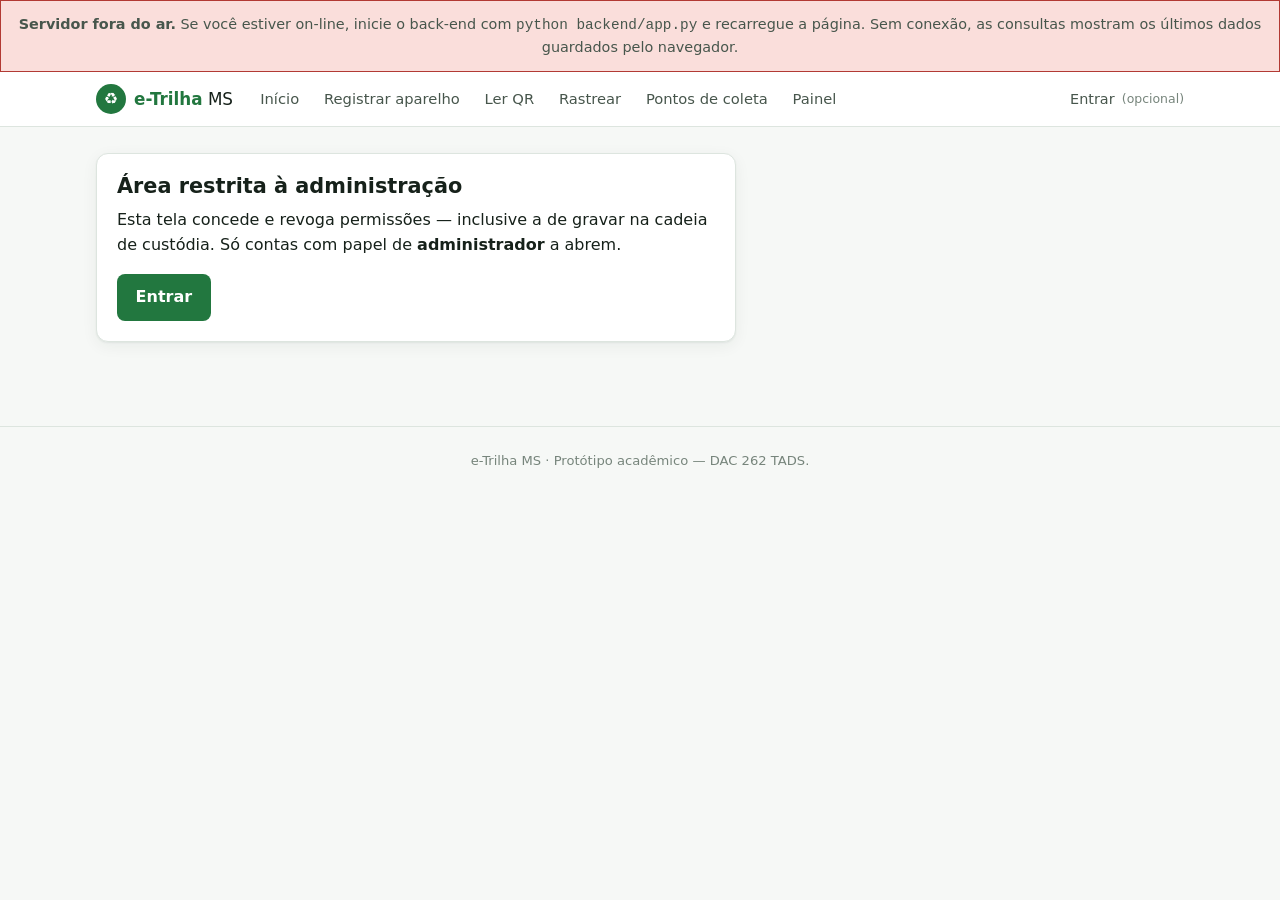
==== admin.html @ 2e474b13 "Exige operador para escrever na cadeia e adiciona administração de contas Fecha os três itens do TOD" ====
<!doctype html>
<html lang="pt-BR">
<head>
<meta charset="utf-8">
<meta name="viewport" content="width=device-width, initial-scale=1">
<title>Administração · e-Trilha MS</title>
<meta name="theme-color" content="#22773f">
<link rel="manifest" href="manifest.webmanifest">
<link rel="stylesheet" href="css/app.css">
</head>
<body>

<header class="cabecalho"><div data-cabecalho></div></header>

<main>
  <div id="conteudo"></div>
</main>

<footer class="rodape">e-Trilha MS · Protótipo acadêmico — DAC 262 TADS.</footer>

<script type="module">
import * as store from './js/store.js';
import * as auth from './js/auth.js';
import { iniciarPagina, aviso, confirmar, seloPapel, escapar, formatarData } from './js/ui.js';

await iniciarPagina();

const conteudo = document.getElementById('conteudo');

/* Nomes das ações na trilha. Declarado aqui, e não junto de quem o usa, porque
   `const` não é içado: o `await` de topo executa antes das linhas de baixo. */
const NOMES_DE_ACAO = { papel: 'Papel', ponto: 'Ponto de coleta', senha: 'Senha' };

/* ------------------------------------------------------------------ *
 * Guarda de acesso
 *
 * Como no leitor de QR, esconder a tela é conveniência. Quem fecha a porta é o
 * servidor: as rotas `/api/admin/*` respondem 403 a quem não é admin, mesmo
 * que a chamada venha de fora daqui.
 * ------------------------------------------------------------------ */

const admin = await auth.exigirPapel('admin');
let pontos = [];

if (admin) {
  pontos = await store.listarPontos();
  await desenhar();
} else {
  conteudo.innerHTML = await telaSemAcesso();
}

async function telaSemAcesso() {
  const usuario = await auth.atual();
  return `
    <section class="cartao" style="max-width:640px">
      <h2>Área restrita à administração</h2>
      <p>
        Esta tela concede e revoga permissões — inclusive a de gravar na cadeia
        de custódia. Só contas com papel de <strong>administrador</strong> a abrem.
      </p>
      ${usuario
        ? `<p class="sutil">Você entrou como ${escapar(usuario.nome)} ${seloPapel(usuario.papel)}.</p>`
        : `<div class="botoes">
             <a class="botao" href="conta.html?destino=admin.html">Entrar</a>
           </div>`}
    </section>`;
}

/* ------------------------------------------------------------------ *
 * Tela
 * ------------------------------------------------------------------ */

async function desenhar() {
  const [usuarios, alteracoes] = await Promise.all([
    store.listarUsuarios(),
    store.listarAlteracoes(),
  ]);

  const contagem = (papel) => usuarios.filter((u) => u.papel === papel).length;

  conteudo.innerHTML = `
    <h1>Administração de contas</h1>
    <p class="sutil" style="margin-top:-.5rem">
      Papéis, vínculo com ponto de coleta e redefinição de senha.
      Nome e e-mail pertencem à pessoa: quem os altera é o dono da conta.
    </p>

    <section class="grade grade-3" style="margin-bottom:1.25rem">
      <div class="numero">
        <div class="valor">${usuarios.length}</div>
        <div class="rotulo">contas cadastradas</div>
      </div>
      <div class="numero">
        <div class="valor">${contagem('operador')}</div>
        <div class="rotulo">operadores</div>
        <div class="nota">podem gravar etapas na cadeia de custódia</div>
      </div>
      <div class="numero">
        <div class="valor">${contagem('admin')}</div>
        <div class="rotulo">administradores</div>
        <div class="nota">o sistema nunca fica sem nenhum</div>
      </div>
    </section>

    <section class="cartao">
      <h2>Contas</h2>
      <div class="rolagem">
        <table class="tabela-contas">
          <thead>
            <tr>
              <th>Conta</th>
              <th>Papel</th>
              <th>Ponto de coleta</th>
              <th class="num">Aparelhos</th>
              <th>Ações</th>
            </tr>
          </thead>
          <tbody>${usuarios.map(linhaUsuario).join('')}</tbody>
        </table>
      </div>
      <p class="dica" style="margin-top:.8rem">
        O ponto de coleta vale para operadores: o servidor carimba esse local no
        evento, em vez de aceitar o que a tela enviar. Assim ninguém registra
        passagem por onde não trabalha.
      </p>
    </section>

    <section class="cartao">
      <h2>Trilha de administração</h2>
      <p class="sutil">
        Conceder o papel de operador é dar poder de escrever no histórico dos
        aparelhos. Por isso a concessão também deixa rastro — e este registro é
        somente de acréscimo, como o dos eventos: o banco recusa alterá-lo ou
        apagá-lo.
      </p>
      ${alteracoes.length ? `
        <div class="rolagem">
          <table>
            <thead><tr><th>Quando</th><th>Conta</th><th>Mudança</th><th>Por</th></tr></thead>
            <tbody>${alteracoes.map(linhaAlteracao).join('')}</tbody>
          </table>
        </div>` : '<p class="vazio">Nenhuma alteração registrada ainda.</p>'}
    </section>`;

  ligarEventos(usuarios);
}

function linhaUsuario(usuario) {
  const aceitaPonto = usuario.papel === 'operador';
  return `
    <tr data-id="${escapar(usuario.id)}">
      <td>
        <strong>${escapar(usuario.nome)}</strong>${usuario.souEu ? ' <span class="etiqueta">você</span>' : ''}
        <br><span class="sutil">${escapar(usuario.email)}</span>
        <br><span class="sutil">desde ${formatarData(usuario.criadoEm)}</span>
      </td>
      <td>
        <select data-campo="papel"${usuario.souEu ? ' disabled' : ''}>
          ${Object.entries(auth.PAPEIS).map(([id, def]) =>
            `<option value="${id}"${id === usuario.papel ? ' selected' : ''}>${escapar(def.rotulo)}</option>`
          ).join('')}
        </select>
        ${usuario.souEu ? '<p class="dica">Você não altera o próprio papel.</p>' : ''}
      </td>
      <td>
        <select data-campo="ponto"${aceitaPonto ? '' : ' disabled'}>
          <option value="">Sem ponto fixo</option>
          ${pontos.map((p) =>
            `<option value="${escapar(p.id)}"${p.id === usuario.pontoId ? ' selected' : ''}>${escapar(p.nome)} — ${escapar(p.municipio)}</option>`
          ).join('')}
        </select>
      </td>
      <td class="num">${usuario.itens}</td>
      <td>
        <div class="acoes">
          <button class="botao botao-secundario" data-acao="salvar" type="button">Aplicar</button>
        </div>
        <details style="margin-top:.5rem">
          <summary class="sutil">Redefinir senha</summary>
          <div class="busca-codigo" style="margin-top:.5rem">
            <label class="oculto" for="senha-${escapar(usuario.id)}">Nova senha</label>
            <input id="senha-${escapar(usuario.id)}" data-campo="senha" type="password"
                   autocomplete="new-password" minlength="6" placeholder="Nova senha">
            <button class="botao botao-secundario" data-acao="senha" type="button">Definir</button>
          </div>
          <p class="dica">
            A senha antiga não é lida em lugar nenhum — nem por você. O servidor
            guarda apenas o hash PBKDF2 da nova, e a trilha registra que houve
            redefinição, nunca o valor.
          </p>
        </details>
      </td>
    </tr>`;
}

function linhaAlteracao(a) {
  const nomeDoPonto = (id) => pontos.find((p) => p.id === id)?.nome ?? id;
  let mudanca;

  if (a.acao === 'papel') {
    mudanca = `${escapar(auth.PAPEIS[a.de]?.rotulo ?? a.de)} → <strong>${escapar(auth.PAPEIS[a.para]?.rotulo ?? a.para)}</strong>`;
  } else if (a.acao === 'ponto') {
    mudanca = `${a.de ? escapar(nomeDoPonto(a.de)) : 'sem ponto'} → <strong>${a.para ? escapar(nomeDoPonto(a.para)) : 'sem ponto'}</strong>`;
  } else {
    mudanca = 'senha redefinida';
  }

  return `
    <tr>
      <td class="sutil">${formatarData(a.em)}</td>
      <td>${escapar(a.alvoNome)}</td>
      <td>${escapar(NOMES_DE_ACAO[a.acao] ?? a.acao)}: ${mudanca}</td>
      <td class="sutil">${escapar(a.autorNome)}</td>
    </tr>`;
}

/* ------------------------------------------------------------------ *
 * Ações
 * ------------------------------------------------------------------ */

function ligarEventos(usuarios) {
  const porId = new Map(usuarios.map((u) => [u.id, u]));

  // O papel escolhido muda o que faz sentido preencher: só operador tem ponto.
  conteudo.querySelectorAll('select[data-campo="papel"]').forEach((sel) => {
    sel.addEventListener('change', () => {
      const selPonto = sel.closest('tr').querySelector('select[data-campo="ponto"]');
      selPonto.disabled = sel.value !== 'operador';
      if (selPonto.disabled) selPonto.value = '';
    });
  });

  conteudo.querySelectorAll('button[data-acao="salvar"]').forEach((botao) => {
    botao.addEventListener('click', () => salvar(botao, porId));
  });

  conteudo.querySelectorAll('button[data-acao="senha"]').forEach((botao) => {
    botao.addEventListener('click', () => redefinirSenha(botao, porId));
  });
}

async function salvar(botao, porId) {
  const linha = botao.closest('tr');
  const usuario = porId.get(linha.dataset.id);
  const papel = linha.querySelector('select[data-campo="papel"]').value;
  const selPonto = linha.querySelector('select[data-campo="ponto"]');
  const pontoId = selPonto.disabled ? '' : selPonto.value;

  const mudancas = {};
  if (papel !== usuario.papel) mudancas.papel = papel;
  if ((pontoId || null) !== (usuario.pontoId || null)) mudancas.pontoId = pontoId;

  if (!Object.keys(mudancas).length) {
    aviso('Nada mudou nesta conta.');
    return;
  }

  // Promover é conceder poder de escrita no histórico; rebaixar é retirá-lo de
  // alguém que talvez esteja no meio de um turno. Os dois merecem uma parada.
  if (mudancas.papel && !(await confirmarPapel(usuario, papel, pontoId))) return;

  await aplicar(botao, usuario.id, mudancas, 'Conta atualizada.');
}

function confirmarPapel(usuario, papel, pontoId) {
  const ponto = pontos.find((p) => p.id === pontoId);
  const ganhaEscrita = papel !== 'visitante' && usuario.papel === 'visitante';
  const perdeEscrita = papel === 'visitante' && usuario.papel !== 'visitante';

  return confirmar({
    titulo: `Alterar o papel de ${usuario.nome}?`,
    corpo: `
      <div class="confirmacao-mudanca">
        ${seloPapel(usuario.papel)}
        <span aria-hidden="true">→</span>
        ${seloPapel(papel)}
      </div>
      <dl class="trilha-dados">
        <div><dt>Conta</dt><dd>${escapar(usuario.email)}</dd></div>
        ${papel === 'operador'
          ? `<div><dt>Ponto vinculado</dt><dd>${ponto ? escapar(ponto.nome) : 'Sem ponto fixo'}</dd></div>`
          : ''}
      </dl>
      <p class="dica">
        ${ganhaEscrita
          ? 'A conta passa a poder registrar a passagem de aparelhos pelas etapas, e cada evento será assinado com este nome.'
          : perdeEscrita
            ? 'A conta perde o acesso ao leitor de QR imediatamente, mesmo com a sessão dela aberta. Os eventos que ela já registrou permanecem — o histórico é somente de acréscimo.'
            : 'O poder de escrita na cadeia de custódia é mantido.'}
      </p>`,
    alerta: `Esta alteração fica registrada na trilha de administração, com seu nome
             e a data. O registro não pode ser apagado depois.`,
    confirmar: 'Confirmar alteração',
  });
}

async function redefinirSenha(botao, porId) {
  const linha = botao.closest('tr');
  const usuario = porId.get(linha.dataset.id);
  const campo = linha.querySelector('input[data-campo="senha"]');
  const senha = campo.value;

  if (senha.length < 6) {
    aviso('A senha precisa ter ao menos 6 caracteres.', 'erro');
    campo.focus();
    return;
  }

  const ok = await confirmar({
    titulo: `Redefinir a senha de ${usuario.nome}?`,
    corpo: `
      <p>A senha atual deixa de valer na hora. Combine com a pessoa como
         entregar a nova — e peça que ela troque depois.</p>
      <dl class="trilha-dados">
        <div><dt>Conta</dt><dd>${escapar(usuario.email)}</dd></div>
      </dl>`,
    alerta: 'A trilha de administração registra que você redefiniu esta senha.',
    confirmar: 'Redefinir senha',
  });
  if (!ok) return;

  await aplicar(botao, usuario.id, { senha }, 'Senha redefinida.');
}

/** Chamada única ao servidor, com o botão travado enquanto ela acontece. */
async function aplicar(botao, id, mudancas, mensagem) {
  const texto = botao.textContent;
  botao.disabled = true;
  botao.textContent = 'Salvando…';
  try {
    await store.atualizarUsuario(id, mudancas);
    aviso(mensagem);
    await desenhar();
  } catch (erro) {
    // Regras como "o sistema não fica sem administrador" são do servidor: a
    // tela apenas mostra o motivo que ele deu.
    aviso(erro.message, 'erro');
    botao.disabled = false;
    botao.textContent = texto;
  }
}
</script>

</body>
</html>
---- css/app.css ----
/* ==================================================================
   e-Trilha MS — folha de estilo única
   ================================================================== */

:root {
  --verde-900: #10381f;
  --verde-700: #1b5e33;
  --verde-600: #22773f;
  --verde-500: #2f9553;
  --verde-100: #dcefe1;
  --verde-050: #f0f8f2;

  --terra-600: #a0631d;
  --terra-100: #f7e9d5;
  --azul-600: #2565a8;
  --azul-100: #dceaf7;
  --roxo-600: #6b46a8;
  --vermelho-600: #b23a34;
  --vermelho-100: #fadedb;

  --tinta: #16211a;
  --tinta-media: #47564c;
  --tinta-fraca: #77857c;
  --fundo: #f6f8f6;
  --superficie: #ffffff;
  --borda: #dde5df;

  --raio: 12px;
  --raio-sm: 8px;
  --sombra: 0 1px 2px rgba(16, 56, 31, 0.06), 0 4px 16px rgba(16, 56, 31, 0.06);
  --largura: 1120px;
  --fonte: "Segoe UI", system-ui, -apple-system, "Helvetica Neue", Arial, sans-serif;
  --mono: "Cascadia Mono", "SF Mono", Consolas, "Liberation Mono", monospace;
}

@media (prefers-color-scheme: dark) {
  :root {
    --verde-100: #1d3d29;
    --verde-050: #16281c;
    --terra-100: #3a2c17;
    --azul-100: #17293c;
    --vermelho-100: #3c1f1d;
    --tinta: #e6ede8;
    --tinta-media: #a9b8ae;
    --tinta-fraca: #7d8c83;
    --fundo: #0f1712;
    --superficie: #17211a;
    --borda: #2a3830;
    --verde-500: #46b06b;
    --verde-600: #3a9a5b;
    --sombra: 0 1px 2px rgba(0, 0, 0, 0.4), 0 4px 16px rgba(0, 0, 0, 0.3);
  }
}

* { box-sizing: border-box; }

body {
  margin: 0;
  font-family: var(--fonte);
  color: var(--tinta);
  background: var(--fundo);
  line-height: 1.55;
  -webkit-text-size-adjust: 100%;
}

h1, h2, h3 { line-height: 1.25; margin: 0 0 0.4em; }
h1 { font-size: clamp(1.6rem, 1.2rem + 1.6vw, 2.2rem); }
h2 { font-size: 1.3rem; }
h3 { font-size: 1.05rem; }
p { margin: 0 0 1rem; }
a { color: var(--verde-600); }
code, .mono { font-family: var(--mono); }
.sutil { color: var(--tinta-fraca); font-size: 0.87rem; }
.centro { text-align: center; }

/* ---------- Cabeçalho ---------- */

.cabecalho {
  background: var(--superficie);
  border-bottom: 1px solid var(--borda);
  position: sticky;
  top: 0;
  z-index: 20;
}
.cabecalho > div {
  max-width: var(--largura);
  margin: 0 auto;
  padding: 0.6rem 1rem;
  display: flex;
  align-items: center;
  gap: 1rem;
  flex-wrap: wrap;
}
.marca {
  display: flex; align-items: center; gap: 0.5rem;
  font-size: 1.05rem; color: var(--tinta); text-decoration: none; white-space: nowrap;
}
.marca strong { color: var(--verde-600); }
.marca-simbolo {
  display: grid; place-items: center;
  width: 30px; height: 30px; border-radius: 50%;
  background: var(--verde-600); color: #fff; font-size: 1rem;
}
.cabecalho nav {
  display: flex; gap: 0.15rem; flex-wrap: wrap; flex: 1;
}
.cabecalho nav a {
  padding: 0.4rem 0.7rem;
  border-radius: var(--raio-sm);
  color: var(--tinta-media);
  text-decoration: none;
  font-size: 0.92rem;
}
.cabecalho nav a:hover { background: var(--verde-050); color: var(--verde-600); }
.cabecalho nav a[aria-current="page"] { background: var(--verde-100); color: var(--verde-700); font-weight: 600; }
@media (prefers-color-scheme: dark) {
  .cabecalho nav a[aria-current="page"] { color: var(--verde-500); }
}
.conta-link {
  display: flex; align-items: center; gap: 0.45rem;
  color: var(--tinta-media); text-decoration: none; font-size: 0.9rem; white-space: nowrap;
}
.conta-link .opcional { color: var(--tinta-fraca); font-size: 0.78rem; }
.avatar {
  display: grid; place-items: center;
  width: 26px; height: 26px; border-radius: 50%;
  background: var(--verde-100); color: var(--verde-700); font-weight: 700; font-size: 0.8rem;
}

/* ---------- Layout ---------- */

main {
  max-width: var(--largura);
  margin: 0 auto;
  padding: 1.6rem 1rem 4rem;
}
main.estreito { max-width: 760px; }

.cartao {
  background: var(--superficie);
  border: 1px solid var(--borda);
  border-radius: var(--raio);
  box-shadow: var(--sombra);
  padding: 1.25rem;
  margin-bottom: 1.25rem;
}
.cartao > :last-child { margin-bottom: 0; }

.secao-titulo {
  display: flex; align-items: baseline; justify-content: space-between;
  gap: 1rem; flex-wrap: wrap; margin-bottom: 0.8rem;
}
.secao-titulo h2 { margin: 0; }

.grade { display: grid; gap: 1rem; }
.grade-2 { grid-template-columns: repeat(auto-fit, minmax(280px, 1fr)); }
.grade-3 { grid-template-columns: repeat(auto-fit, minmax(230px, 1fr)); }
.grade-4 { grid-template-columns: repeat(auto-fit, minmax(180px, 1fr)); }

/* ---------- Formulários e botões ---------- */

label { display: block; font-weight: 600; font-size: 0.9rem; margin-bottom: 0.3rem; }
.campo { margin-bottom: 1rem; }
.campo .dica { font-size: 0.82rem; color: var(--tinta-fraca); margin: 0.25rem 0 0; }

input, select, textarea {
  width: 100%;
  padding: 0.6rem 0.7rem;
  font: inherit;
  color: var(--tinta);
  background: var(--superficie);
  border: 1px solid var(--borda);
  border-radius: var(--raio-sm);
}
input:focus-visible, select:focus-visible, textarea:focus-visible, button:focus-visible, a:focus-visible {
  outline: 3px solid var(--verde-500);
  outline-offset: 2px;
}
textarea { min-height: 80px; resize: vertical; }

.botao {
  display: inline-flex; align-items: center; justify-content: center; gap: 0.45rem;
  padding: 0.62rem 1.1rem;
  font: inherit; font-weight: 600;
  border: 1px solid transparent;
  border-radius: var(--raio-sm);
  background: var(--verde-600);
  color: #fff;
  cursor: pointer;
  text-decoration: none;
}
.botao:hover { background: var(--verde-700); }
.botao:disabled { opacity: 0.5; cursor: not-allowed; }
.botao-secundario { background: transparent; color: var(--verde-600); border-color: var(--borda); }
.botao-secundario:hover { background: var(--verde-050); }
.botao-perigo { background: var(--vermelho-600); }
.botao-grande { padding: 0.85rem 1.5rem; font-size: 1.05rem; }
.botoes { display: flex; gap: 0.6rem; flex-wrap: wrap; }

/* ---------- Busca por código ---------- */

.busca-codigo { display: flex; gap: 0.6rem; flex-wrap: wrap; }
.busca-codigo input {
  flex: 1 1 240px;
  font-family: var(--mono);
  font-size: 1.15rem;
  letter-spacing: 0.06em;
  text-transform: uppercase;
}

/* ---------- Números do painel ---------- */

.numero {
  background: var(--superficie);
  border: 1px solid var(--borda);
  border-left: 4px solid var(--verde-500);
  border-radius: var(--raio);
  padding: 1rem;
}
.numero .valor { font-size: 1.75rem; font-weight: 700; line-height: 1.1; color: var(--verde-700); }
@media (prefers-color-scheme: dark) { .numero .valor { color: var(--verde-500); } }
.numero .rotulo { font-size: 0.85rem; color: var(--tinta-media); }
.numero .nota { font-size: 0.78rem; color: var(--tinta-fraca); margin-top: 0.3rem; }
.numero-alerta { border-left-color: var(--vermelho-600); }
.numero-alerta .valor { color: var(--vermelho-600); }

/* ---------- Tabelas ---------- */

.rolagem { overflow-x: auto; }
table { width: 100%; border-collapse: collapse; font-size: 0.92rem; }
th, td { text-align: left; padding: 0.55rem 0.6rem; border-bottom: 1px solid var(--borda); }
th { font-size: 0.8rem; text-transform: uppercase; letter-spacing: 0.04em; color: var(--tinta-fraca); }
td.num, th.num { text-align: right; font-variant-numeric: tabular-nums; }

.barra { background: var(--verde-100); border-radius: 999px; height: 8px; overflow: hidden; min-width: 60px; }
.barra > span { display: block; height: 100%; background: var(--verde-500); }
.barra-alerta > span { background: var(--vermelho-600); }

/* ---------- Selos e etiquetas ---------- */

.selo {
  display: inline-block;
  padding: 0.13rem 0.55rem;
  border-radius: 999px;
  font-size: 0.76rem;
  font-weight: 600;
  background: var(--verde-100);
  color: var(--verde-700);
  white-space: nowrap;
}
@media (prefers-color-scheme: dark) { .selo { color: var(--verde-500); } }
.selo-registrado { background: var(--terra-100); color: var(--terra-600); }
.selo-em_transporte, .selo-coletado { background: var(--azul-100); color: var(--azul-600); }
.selo-processado { background: var(--verde-100); color: var(--verde-700); }
.etiqueta {
  font-size: 0.72rem; font-weight: 600; text-transform: uppercase; letter-spacing: 0.05em;
  padding: 0.1rem 0.45rem; border-radius: 4px; background: var(--verde-500); color: #fff; vertical-align: middle;
}

.chips { display: flex; gap: 0.4rem; flex-wrap: wrap; }
.chip {
  padding: 0.25rem 0.6rem; border: 1px solid var(--borda); border-radius: 999px;
  background: var(--superficie); font-size: 0.82rem; cursor: pointer; color: var(--tinta-media);
}
.chip[aria-pressed="true"] { background: var(--verde-600); border-color: var(--verde-600); color: #fff; }

/* ---------- Linha do tempo ---------- */

.trilha { list-style: none; margin: 0; padding: 0; }
.trilha-item { display: grid; grid-template-columns: 34px 1fr; gap: 0.9rem; padding-bottom: 1.1rem; position: relative; }
.trilha-item:not(:last-child)::before {
  content: ""; position: absolute; left: 16px; top: 34px; bottom: 0;
  width: 2px; background: var(--borda);
}
.trilha-concluida:not(:last-child)::before { background: var(--verde-500); }
.trilha-marca {
  width: 34px; height: 34px; border-radius: 50%;
  display: grid; place-items: center; font-weight: 700; font-size: 0.9rem;
  background: var(--fundo); border: 2px solid var(--borda); color: var(--tinta-fraca);
}
.trilha-concluida .trilha-marca { background: var(--verde-500); border-color: var(--verde-500); color: #fff; }
.trilha-atual .trilha-marca {
  background: var(--superficie); border-color: var(--verde-500); color: var(--verde-600);
  box-shadow: 0 0 0 4px var(--verde-100);
}
.trilha-corpo h3 { margin: 0.25rem 0 0.2rem; display: flex; align-items: center; gap: 0.5rem; flex-wrap: wrap; }
.trilha-futura .trilha-corpo h3, .trilha-futura .trilha-descricao { color: var(--tinta-fraca); }
.trilha-descricao { font-size: 0.9rem; color: var(--tinta-media); margin: 0 0 0.5rem; }
.trilha-pendente { font-size: 0.85rem; color: var(--tinta-fraca); margin: 0; font-style: italic; }
.trilha-dados { display: grid; grid-template-columns: repeat(auto-fit, minmax(150px, 1fr)); gap: 0.5rem 1rem; margin: 0; }
.trilha-dados dt { font-size: 0.75rem; text-transform: uppercase; letter-spacing: 0.04em; color: var(--tinta-fraca); }
.trilha-dados dd { margin: 0; font-size: 0.9rem; }

/* ---------- Cartão de item ---------- */

.cartao-item {
  display: grid; gap: 0.2rem;
  padding: 0.85rem 1rem;
  border: 1px solid var(--borda); border-radius: var(--raio);
  background: var(--superficie); color: var(--tinta); text-decoration: none;
}
.cartao-item:hover { border-color: var(--verde-500); }
.cartao-item-topo { display: flex; justify-content: space-between; align-items: center; gap: 0.5rem; }
.cartao-item code { font-size: 0.92rem; color: var(--verde-600); font-weight: 600; }

/* ---------- QR e etiquetas ---------- */

.qr-caixa { background: #fff; padding: 0.75rem; border-radius: var(--raio-sm); display: inline-block; line-height: 0; }
.qr-caixa svg { width: 100%; height: auto; max-width: 260px; display: block; }
.codigo-grande {
  font-family: var(--mono); font-size: 1.5rem; font-weight: 700;
  letter-spacing: 0.08em; color: var(--verde-700); word-break: break-all;
}
@media (prefers-color-scheme: dark) { .codigo-grande { color: var(--verde-500); } }

/* QR ampliado para ser lido pela câmera de outro aparelho.
   Fundo sempre branco e alto contraste: é o que o decodificador precisa. */
.qr-overlay {
  position: fixed; inset: 0; z-index: 80;
  background: #fff; color: #111;
  display: grid; place-items: center; padding: 4vmin; cursor: zoom-out;
}
.qr-overlay-caixa { text-align: center; max-width: min(90vw, 90vh); }
.qr-overlay-caixa svg { width: 100%; height: auto; display: block; }
.qr-overlay-codigo {
  font-family: var(--mono); font-size: clamp(1.1rem, 4vw, 1.9rem); font-weight: 700;
  letter-spacing: 0.08em; margin: 1rem 0 0.2rem;
}
.qr-overlay-dica { font-size: 0.85rem; color: #666; margin: 0; }

.folha-etiquetas { display: grid; grid-template-columns: repeat(auto-fill, minmax(200px, 1fr)); gap: 0.5rem; }
.etiqueta-qr {
  background: #fff; color: #111;
  border: 1px dashed #999; border-radius: 6px;
  padding: 0.5rem; text-align: center;
  display: grid; gap: 0.25rem; justify-items: center;
  break-inside: avoid;
}
.etiqueta-qr svg { width: 110px; height: 110px; }
.etiqueta-qr .cod { font-family: var(--mono); font-weight: 700; font-size: 0.82rem; letter-spacing: 0.05em; }
.etiqueta-qr .marca-etq { font-size: 0.62rem; text-transform: uppercase; letter-spacing: 0.1em; color: #2f9553; }
.etiqueta-qr .desc { font-size: 0.62rem; color: #555; }

/* ---------- Câmera ---------- */

.camera {
  position: relative; background: #000; border-radius: var(--raio);
  overflow: hidden; aspect-ratio: 4 / 3; max-height: 60vh;
}
.camera video { width: 100%; height: 100%; object-fit: cover; display: block; }
.camera .mira {
  position: absolute; inset: 18%;
  border: 3px solid rgba(255, 255, 255, 0.85); border-radius: 14px;
  box-shadow: 0 0 0 100vmax rgba(0, 0, 0, 0.35);
  pointer-events: none;
}
.camera .estado {
  position: absolute; left: 0; right: 0; bottom: 0;
  padding: 0.5rem 0.8rem; font-size: 0.82rem;
  background: rgba(0, 0, 0, 0.6); color: #fff;
}

/* ---------- Mapa ---------- */

.mapa-caixa { background: var(--verde-050); border-radius: var(--raio); padding: 0.5rem; }
.mapa-caixa svg { width: 100%; height: auto; display: block; }
.mapa-contorno { fill: var(--verde-100); stroke: var(--verde-500); stroke-width: 1.2; stroke-linejoin: round; }
.mapa-cidade { fill: var(--tinta-fraca); font-size: 9px; }
.mapa-ponto { cursor: pointer; transition: r 0.12s ease; }
.mapa-ponto:hover, .mapa-ponto[data-selecionado="true"] { stroke: var(--tinta); stroke-width: 2; }

.lista-pontos { display: grid; gap: 0.7rem; max-height: 560px; overflow-y: auto; padding-right: 0.25rem; }
.ponto {
  border: 1px solid var(--borda); border-radius: var(--raio);
  padding: 0.8rem 0.9rem; background: var(--superficie);
}
.ponto[data-selecionado="true"] { border-color: var(--verde-500); box-shadow: 0 0 0 2px var(--verde-100); }
.ponto h3 { margin: 0 0 0.15rem; font-size: 0.98rem; }
.ponto .tipo { display: inline-flex; align-items: center; gap: 0.35rem; font-size: 0.78rem; color: var(--tinta-media); }
.ponto .bolinha { width: 9px; height: 9px; border-radius: 50%; display: inline-block; }
.ponto p { margin: 0.3rem 0 0; font-size: 0.86rem; color: var(--tinta-media); }
.ponto .distancia { font-weight: 600; color: var(--verde-600); }

/* ---------- Avisos ---------- */

.avisos { position: fixed; right: 1rem; bottom: 1rem; display: grid; gap: 0.5rem; z-index: 60; max-width: min(380px, calc(100vw - 2rem)); }
.aviso {
  padding: 0.7rem 0.95rem; border-radius: var(--raio-sm);
  background: var(--verde-700); color: #fff; box-shadow: var(--sombra);
  font-size: 0.9rem; transition: opacity 0.5s, transform 0.5s;
}
.aviso-erro { background: var(--vermelho-600); }
.aviso-info { background: var(--azul-600); }
.aviso.saindo { opacity: 0; transform: translateY(8px); }

.faixa {
  border-radius: var(--raio-sm); padding: 0.75rem 0.95rem; font-size: 0.9rem; margin-bottom: 1rem;
  background: var(--verde-050); border: 1px solid var(--verde-100); color: var(--tinta-media);
}
.faixa-alerta { background: var(--vermelho-100); border-color: var(--vermelho-600); }
.faixa-info { background: var(--azul-100); border-color: var(--azul-600); }
.faixa > :last-child { margin-bottom: 0; }

.oculto { display: none !important; }
.vazio { text-align: center; color: var(--tinta-fraca); padding: 2rem 1rem; }

.rodape {
  border-top: 1px solid var(--borda);
  padding: 1.5rem 1rem 2.5rem;
  color: var(--tinta-fraca);
  font-size: 0.82rem;
  text-align: center;
}

/* ---------- Selos de papel da conta ---------- */

.selo-papel { margin-left: 0.35rem; }
.selo-operador { background: var(--azul-100); color: var(--azul-600); }
.selo-admin { background: var(--terra-100); color: var(--terra-600); }
.selo-visitante { background: var(--fundo); color: var(--tinta-media); }

/* ---------- Diálogo de confirmação ---------- */

.confirmacao {
  border: 1px solid var(--borda);
  border-radius: var(--raio);
  box-shadow: var(--sombra);
  background: var(--superficie);
  color: var(--tinta);
  padding: 1.4rem;
  max-width: 520px;
  width: calc(100vw - 2rem);
}

.confirmacao::backdrop { background: rgba(16, 30, 20, 0.45); }
.confirmacao h2 { margin: 0 0 0.6rem; }
.confirmacao .trilha-dados { margin-bottom: 1rem; }
.confirmacao .faixa { margin: 0 0 1rem; }

/* O botão que confirma fica à direita e o de voltar à esquerda; o de voltar
   também vem antes no HTML, para receber o foco ao abrir. */
.confirmacao-botoes { justify-content: flex-end; margin-top: 0.4rem; }

/* Setas do "de → para" no resumo da mudança de etapa. */
.confirmacao-mudanca {
  display: flex;
  align-items: center;
  gap: 0.6rem;
  flex-wrap: wrap;
  margin: 0 0 1rem;
  font-size: 1.05rem;
}

/* ---------- Tabela de contas (administração) ---------- */

.tabela-contas td { vertical-align: middle; }
.tabela-contas .acoes { display: flex; gap: 0.4rem; flex-wrap: wrap; }
.tabela-contas select { padding: 0.35rem 0.5rem; }

/* ---------- Impressão ---------- */

@media print {
  .cabecalho, .rodape, .nao-imprimir, .avisos { display: none !important; }
  body { background: #fff; }
  main { max-width: none; padding: 0; }
  .cartao { border: none; box-shadow: none; padding: 0; margin: 0; }
  .folha-etiquetas { grid-template-columns: repeat(4, 1fr); gap: 4mm; }
  .etiqueta-qr { border: 1px dashed #bbb; }
  @page { margin: 10mm; }
}
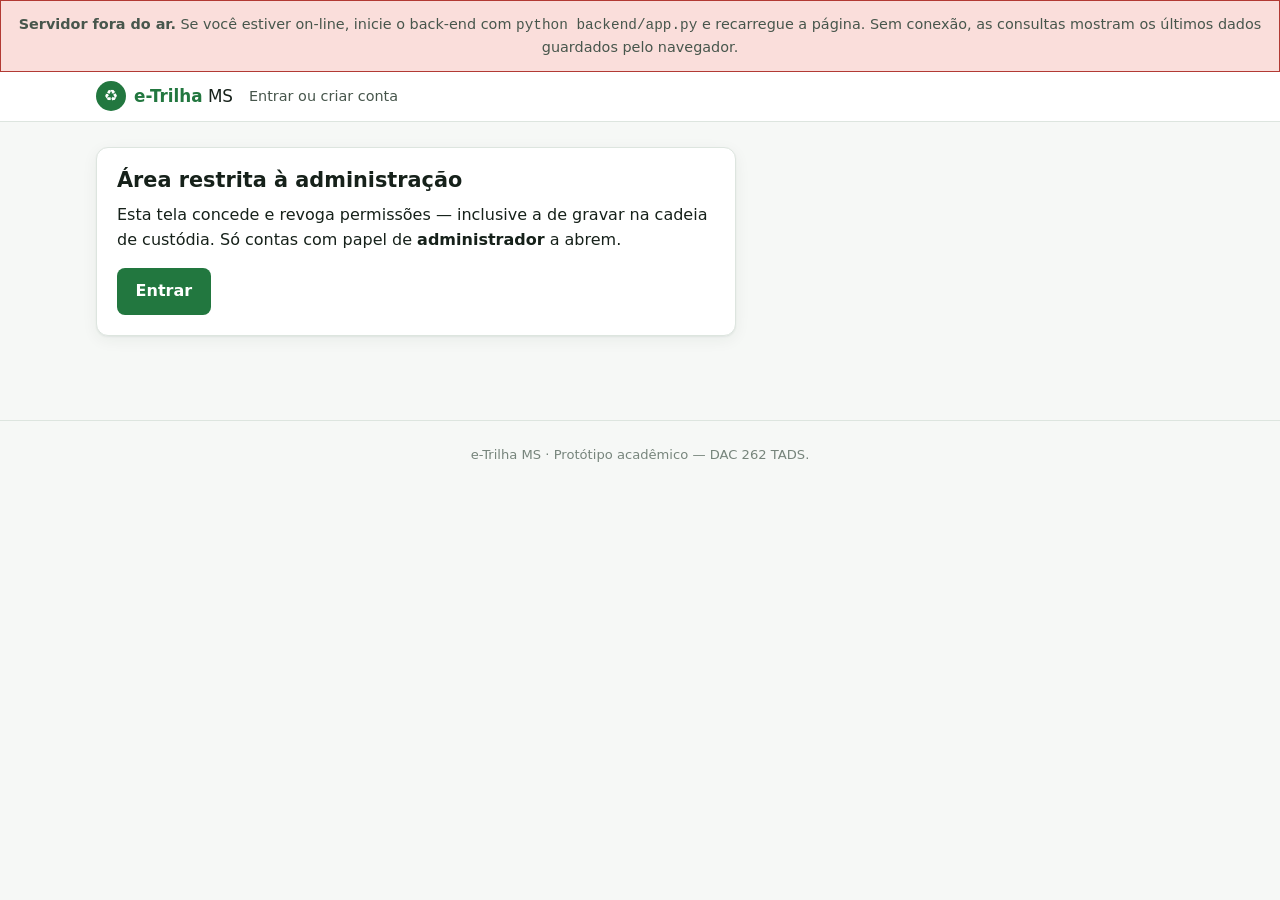
==== commit 99fb40cb: "Conta obrigatória, isolamento por dono e limpeza da interface Implementa os itens 4 a 14 do TODO. As" ====
--- a/admin.html
+++ b/admin.html
@@ -20,16 +20,27 @@
 
 <script type="module">
 import * as store from './js/store.js';
-import * as auth from './js/auth.js';
-import { iniciarPagina, aviso, confirmar, seloPapel, escapar, formatarData } from './js/ui.js';
+import { iniciarPagina, aviso, confirmar, confirmarComSenha, seloPapel, seloEtapa,
+         escapar, formatarData, formatarMassa } from './js/ui.js';
+import { ETAPAS, ETAPA_FINAL, categoria, estaPendente } from './js/model.js';
 
 await iniciarPagina();
 
 const conteudo = document.getElementById('conteudo');
 
-/* Nomes das ações na trilha. Declarado aqui, e não junto de quem o usa, porque
-   `const` não é içado: o `await` de topo executa antes das linhas de baixo. */
-const NOMES_DE_ACAO = { papel: 'Papel', ponto: 'Ponto de coleta', senha: 'Senha' };
+/* Constantes e estado antes de qualquer `await` de topo: `const` não é içado
+   como `function`, e o código abaixo já os usa na primeira execução. */
+const NOMES_DE_ACAO = {
+  papel: 'Papel', ponto: 'Ponto de coleta', senha: 'Senha', exclusao: 'Conta excluída',
+};
+
+/* Filtros da lista de aparelhos, fora de `desenhar()` para sobreviverem ao
+   redesenho que acontece depois de mexer numa conta. */
+const filtro = { texto: '', etapa: '', soAtrasados: false };
+
+let itens = [];
+let usuarios = [];
+let pontos = [];
 
 /* ------------------------------------------------------------------ *
  * Guarda de acesso
@@ -39,8 +50,7 @@
  * que a chamada venha de fora daqui.
  * ------------------------------------------------------------------ */
 
-const admin = await auth.exigirPapel('admin');
-let pontos = [];
+const admin = await store.exigirPapel('admin');
 
 if (admin) {
   pontos = await store.listarPontos();
@@ -50,7 +60,7 @@
 }
 
 async function telaSemAcesso() {
-  const usuario = await auth.atual();
+  const usuario = await store.usuarioAtual();
   return `
     <section class="cartao" style="max-width:640px">
       <h2>Área restrita à administração</h2>
@@ -61,7 +71,7 @@
       ${usuario
         ? `<p class="sutil">Você entrou como ${escapar(usuario.nome)} ${seloPapel(usuario.papel)}.</p>`
         : `<div class="botoes">
-             <a class="botao" href="conta.html?destino=admin.html">Entrar</a>
+             <a class="botao" href="index?destino=admin">Entrar</a>
            </div>`}
     </section>`;
 }
@@ -71,39 +81,49 @@
  * ------------------------------------------------------------------ */
 
 async function desenhar() {
-  const [usuarios, alteracoes] = await Promise.all([
+  const [listaDeContas, alteracoes, listaDeItens] = await Promise.all([
     store.listarUsuarios(),
     store.listarAlteracoes(),
+    store.listarItensAdmin(),
   ]);
+  usuarios = listaDeContas;
+  itens = listaDeItens;
 
   const contagem = (papel) => usuarios.filter((u) => u.papel === papel).length;
 
   conteudo.innerHTML = `
-    <h1>Administração de contas</h1>
+    <h1>Administração</h1>
     <p class="sutil" style="margin-top:-.5rem">
-      Papéis, vínculo com ponto de coleta e redefinição de senha.
-      Nome e e-mail pertencem à pessoa: quem os altera é o dono da conta.
+      Aparelhos cadastrados, contas e papéis. Nome e e-mail pertencem à pessoa:
+      quem os altera é o dono da conta.
     </p>
 
     <section class="grade grade-3" style="margin-bottom:1.25rem">
+      <div class="numero">
+        <div class="valor">${itens.length}</div>
+        <div class="rotulo">aparelhos cadastrados</div>
+        <div class="nota">${itens.filter((i) => i.etapaAtual === ETAPA_FINAL).length} com destinação comprovada</div>
+      </div>
+      <div class="numero${atrasados().length ? ' numero-alerta' : ''}">
+        <div class="valor">${atrasados().length}</div>
+        <div class="rotulo">parados além do prazo</div>
+        <div class="nota">a etapa atual passou do tempo previsto</div>
+      </div>
       <div class="numero">
         <div class="valor">${usuarios.length}</div>
         <div class="rotulo">contas cadastradas</div>
-      </div>
-      <div class="numero">
-        <div class="valor">${contagem('operador')}</div>
-        <div class="rotulo">operadores</div>
-        <div class="nota">podem gravar etapas na cadeia de custódia</div>
-      </div>
-      <div class="numero">
-        <div class="valor">${contagem('admin')}</div>
-        <div class="rotulo">administradores</div>
-        <div class="nota">o sistema nunca fica sem nenhum</div>
+        <div class="nota">${contagem('operador')} operador(es), ${contagem('admin')} admin(s)</div>
       </div>
     </section>
+
+    ${secaoItens()}
 
     <section class="cartao">
       <h2>Contas</h2>
+      <p class="sutil">
+        Abra uma conta para ver os detalhes, mudar o papel, vincular um ponto de
+        coleta, redefinir a senha ou excluí-la.
+      </p>
       <div class="rolagem">
         <table class="tabela-contas">
           <thead>
@@ -112,7 +132,7 @@
               <th>Papel</th>
               <th>Ponto de coleta</th>
               <th class="num">Aparelhos</th>
-              <th>Ações</th>
+              <th></th>
             </tr>
           </thead>
           <tbody>${usuarios.map(linhaUsuario).join('')}</tbody>
@@ -131,7 +151,7 @@
         Conceder o papel de operador é dar poder de escrever no histórico dos
         aparelhos. Por isso a concessão também deixa rastro — e este registro é
         somente de acréscimo, como o dos eventos: o banco recusa alterá-lo ou
-        apagá-lo.
+        apagá-lo. Contas excluídas continuam nomeadas aqui.
       </p>
       ${alteracoes.length ? `
         <div class="rolagem">
@@ -142,110 +162,326 @@
         </div>` : '<p class="vazio">Nenhuma alteração registrada ainda.</p>'}
     </section>`;
 
-  ligarEventos(usuarios);
-}
+  ligarEventos();
+}
+
+/* ------------------------------------------------------------------ *
+ * Aparelhos
+ *
+ * A mesma informação que qualquer pessoa vê consultando um código, só que
+ * reunida e filtrável: é a diferença entre acompanhar UM aparelho e enxergar a
+ * operação inteira — onde estão os aparelhos, quais travaram e onde.
+ * ------------------------------------------------------------------ */
+
+/* Declaração de função, e não `const`: o `await` de topo executa antes desta
+   linha, e uma arrow em `const` ainda não estaria inicializada ali. */
+function atrasados() {
+  return itens.filter((item) => estaPendente(item));
+}
+
+function secaoItens() {
+  return `
+    <section class="cartao">
+      <div class="secao-titulo">
+        <h2>Aparelhos cadastrados</h2>
+        <span class="sutil" id="contagem-itens"></span>
+      </div>
+
+      <div class="busca-codigo" style="margin-bottom:1rem">
+        <label class="oculto" for="f-texto">Buscar</label>
+        <input id="f-texto" placeholder="Código, marca, categoria, município ou dono"
+               autocomplete="off" value="${escapar(filtro.texto)}">
+        <label class="oculto" for="f-etapa">Etapa</label>
+        <select id="f-etapa">
+          <option value="">Todas as etapas</option>
+          ${ETAPAS.map((e) => `<option value="${e.id}"${e.id === filtro.etapa ? ' selected' : ''}>${escapar(e.rotulo)}</option>`).join('')}
+        </select>
+        <label class="chip interruptor">
+          <input type="checkbox" id="f-atrasados"${filtro.soAtrasados ? ' checked' : ''}>
+          Só os atrasados
+        </label>
+      </div>
+
+      <div class="rolagem">
+        <table>
+          <thead>
+            <tr>
+              <th>Código</th>
+              <th>Aparelho</th>
+              <th>Etapa</th>
+              <th>Entrada</th>
+              <th>Dono</th>
+              <th class="num">Leituras</th>
+              <th>Dados</th>
+              <th>Atualizado</th>
+            </tr>
+          </thead>
+          <tbody id="corpo-itens"></tbody>
+        </table>
+      </div>
+
+      <p class="dica" style="margin-top:.8rem">
+        O código leva à trilha pública do aparelho. "Dados" mostra se o atestado
+        de apagamento já foi emitido — ele nasce na triagem, e só para aparelhos
+        com memória não volátil.
+      </p>
+    </section>`;
+}
+
+/** Aplica os filtros e redesenha só o corpo da tabela. */
+function desenharItens() {
+  const termo = filtro.texto.trim().toLowerCase();
+
+  const visiveis = itens.filter((item) => {
+    if (filtro.etapa && item.etapaAtual !== filtro.etapa) return false;
+    if (filtro.soAtrasados && !estaPendente(item)) return false;
+    if (!termo) return true;
+    const cat = categoria(item.categoria);
+    return [item.codigo, item.marca, cat?.rotulo, item.pontoMunicipio,
+            item.pontoNome, item.donoNome]
+      .some((campo) => (campo ?? '').toLowerCase().includes(termo));
+  });
+
+  // Escreve dentro do <tbody>, que continua existindo mesmo sem resultado — se
+  // a tabela fosse substituída por uma mensagem, o filtro seguinte não teria
+  // onde desenhar.
+  document.getElementById('corpo-itens').innerHTML = visiveis.length
+    ? visiveis.map(linhaItem).join('')
+    : `<tr><td colspan="8" class="sutil">Nenhum aparelho corresponde ao filtro.</td></tr>`;
+
+  document.getElementById('contagem-itens').textContent =
+    visiveis.length === itens.length
+      ? `${itens.length} aparelho(s)`
+      : `${visiveis.length} de ${itens.length} aparelho(s)`;
+}
+
+function linhaItem(item) {
+  const cat = categoria(item.categoria);
+  const atrasado = estaPendente(item);
+
+  return `
+    <tr>
+      <td>
+        <a href="rastrear?c=${encodeURIComponent(item.codigo)}"><code>${escapar(item.codigo)}</code></a>
+        ${item.demo ? '<br><span class="etiqueta">exemplo</span>' : ''}
+      </td>
+      <td>
+        ${escapar(cat?.rotulo ?? item.categoria)}
+        ${item.marca ? `<br><span class="sutil">${escapar(item.marca)}</span>` : ''}
+        <br><span class="sutil">${formatarMassa(item.pesoKg)}</span>
+      </td>
+      <td>
+        ${seloEtapa(item.etapaAtual)}
+        ${atrasado ? '<br><span class="selo" style="background:var(--vermelho-100);color:var(--vermelho-600)">atrasado</span>' : ''}
+      </td>
+      <td class="sutil">
+        ${item.pontoNome ? `${escapar(item.pontoNome)}<br>${escapar(item.pontoMunicipio)}` : 'Não informado'}
+      </td>
+      <td class="sutil">${item.donoNome ? escapar(item.donoNome) : 'sem conta'}</td>
+      <td class="num">${item.leituras}</td>
+      <td>${item.temApagamento ? '✓' : '<span class="sutil">—</span>'}</td>
+      <td class="sutil">${formatarData(item.atualizadoEm)}</td>
+    </tr>`;
+}
+
+/* ------------------------------------------------------------------ *
+ * Contas
+ * ------------------------------------------------------------------ */
 
 function linhaUsuario(usuario) {
-  const aceitaPonto = usuario.papel === 'operador';
+  const ponto = pontos.find((p) => p.id === usuario.pontoId);
   return `
     <tr data-id="${escapar(usuario.id)}">
       <td>
         <strong>${escapar(usuario.nome)}</strong>${usuario.souEu ? ' <span class="etiqueta">você</span>' : ''}
         <br><span class="sutil">${escapar(usuario.email)}</span>
-        <br><span class="sutil">desde ${formatarData(usuario.criadoEm)}</span>
       </td>
-      <td>
-        <select data-campo="papel"${usuario.souEu ? ' disabled' : ''}>
-          ${Object.entries(auth.PAPEIS).map(([id, def]) =>
-            `<option value="${id}"${id === usuario.papel ? ' selected' : ''}>${escapar(def.rotulo)}</option>`
-          ).join('')}
-        </select>
-        ${usuario.souEu ? '<p class="dica">Você não altera o próprio papel.</p>' : ''}
-      </td>
-      <td>
-        <select data-campo="ponto"${aceitaPonto ? '' : ' disabled'}>
-          <option value="">Sem ponto fixo</option>
-          ${pontos.map((p) =>
-            `<option value="${escapar(p.id)}"${p.id === usuario.pontoId ? ' selected' : ''}>${escapar(p.nome)} — ${escapar(p.municipio)}</option>`
-          ).join('')}
-        </select>
-      </td>
+      <td>${seloPapel(usuario.papel)}</td>
+      <td class="sutil">${ponto ? `${escapar(ponto.nome)}<br>${escapar(ponto.municipio)}` : '—'}</td>
       <td class="num">${usuario.itens}</td>
-      <td>
-        <div class="acoes">
-          <button class="botao botao-secundario" data-acao="salvar" type="button">Aplicar</button>
-        </div>
-        <details style="margin-top:.5rem">
-          <summary class="sutil">Redefinir senha</summary>
-          <div class="busca-codigo" style="margin-top:.5rem">
-            <label class="oculto" for="senha-${escapar(usuario.id)}">Nova senha</label>
-            <input id="senha-${escapar(usuario.id)}" data-campo="senha" type="password"
-                   autocomplete="new-password" minlength="6" placeholder="Nova senha">
-            <button class="botao botao-secundario" data-acao="senha" type="button">Definir</button>
-          </div>
-          <p class="dica">
-            A senha antiga não é lida em lugar nenhum — nem por você. O servidor
-            guarda apenas o hash PBKDF2 da nova, e a trilha registra que houve
-            redefinição, nunca o valor.
-          </p>
-        </details>
-      </td>
+      <td><button class="botao botao-secundario" data-acao="abrir" type="button">Abrir</button></td>
     </tr>`;
 }
 
 function linhaAlteracao(a) {
-  const nomeDoPonto = (id) => pontos.find((p) => p.id === id)?.nome ?? id;
-  let mudanca;
-
-  if (a.acao === 'papel') {
-    mudanca = `${escapar(auth.PAPEIS[a.de]?.rotulo ?? a.de)} → <strong>${escapar(auth.PAPEIS[a.para]?.rotulo ?? a.para)}</strong>`;
-  } else if (a.acao === 'ponto') {
-    mudanca = `${a.de ? escapar(nomeDoPonto(a.de)) : 'sem ponto'} → <strong>${a.para ? escapar(nomeDoPonto(a.para)) : 'sem ponto'}</strong>`;
-  } else {
-    mudanca = 'senha redefinida';
-  }
-
   return `
     <tr>
       <td class="sutil">${formatarData(a.em)}</td>
       <td>${escapar(a.alvoNome)}</td>
-      <td>${escapar(NOMES_DE_ACAO[a.acao] ?? a.acao)}: ${mudanca}</td>
+      <td>${escapar(NOMES_DE_ACAO[a.acao] ?? a.acao)}: ${descreverMudanca(a)}</td>
       <td class="sutil">${escapar(a.autorNome)}</td>
     </tr>`;
 }
 
+/** Texto do "de → para", conforme o tipo de alteração. */
+function descreverMudanca(a) {
+  const nomeDoPonto = (id) => pontos.find((p) => p.id === id)?.nome ?? id;
+
+  if (a.acao === 'papel') {
+    return `${escapar(store.PAPEIS[a.de]?.rotulo ?? a.de)} → <strong>${escapar(store.PAPEIS[a.para]?.rotulo ?? a.para)}</strong>`;
+  }
+  if (a.acao === 'ponto') {
+    return `${a.de ? escapar(nomeDoPonto(a.de)) : 'sem ponto'} → <strong>${a.para ? escapar(nomeDoPonto(a.para)) : 'sem ponto'}</strong>`;
+  }
+  if (a.acao === 'exclusao') {
+    return `era ${escapar(store.PAPEIS[a.de]?.rotulo ?? a.de)} (${escapar(a.para)})`;
+  }
+  return 'senha redefinida';
+}
+
 /* ------------------------------------------------------------------ *
- * Ações
+ * Detalhe da conta
+ *
+ * Abre por cima da tela, que escurece atrás: as ações daqui são sobre UMA
+ * conta, e misturá-las com a lista tornava a tabela ilegível.
  * ------------------------------------------------------------------ */
 
-function ligarEventos(usuarios) {
-  const porId = new Map(usuarios.map((u) => [u.id, u]));
-
-  // O papel escolhido muda o que faz sentido preencher: só operador tem ponto.
-  conteudo.querySelectorAll('select[data-campo="papel"]').forEach((sel) => {
-    sel.addEventListener('change', () => {
-      const selPonto = sel.closest('tr').querySelector('select[data-campo="ponto"]');
-      selPonto.disabled = sel.value !== 'operador';
-      if (selPonto.disabled) selPonto.value = '';
-    });
-  });
-
-  conteudo.querySelectorAll('button[data-acao="salvar"]').forEach((botao) => {
-    botao.addEventListener('click', () => salvar(botao, porId));
-  });
-
-  conteudo.querySelectorAll('button[data-acao="senha"]').forEach((botao) => {
-    botao.addEventListener('click', () => redefinirSenha(botao, porId));
-  });
-}
-
-async function salvar(botao, porId) {
-  const linha = botao.closest('tr');
-  const usuario = porId.get(linha.dataset.id);
-  const papel = linha.querySelector('select[data-campo="papel"]').value;
-  const selPonto = linha.querySelector('select[data-campo="ponto"]');
-  const pontoId = selPonto.disabled ? '' : selPonto.value;
-
+async function abrirConta(usuario) {
+  // A trilha desta conta é buscada agora, e não junto da tela toda: não faz
+  // sentido carregar o histórico de todas as contas para mostrar o de uma.
+  const historico = await store.listarAlteracoes(usuario.id).catch(() => []);
+  const meusItens = itens.filter((i) => i.donoNome && i.donoNome === usuario.nome);
+
+  const dialogo = document.createElement('dialog');
+  dialogo.className = 'confirmacao painel-conta';
+  dialogo.innerHTML = `
+    <div class="secao-titulo">
+      <div>
+        <h2 style="margin:0">${escapar(usuario.nome)}</h2>
+        <p class="sutil" style="margin:.15rem 0 0">
+          ${escapar(usuario.email)} ${seloPapel(usuario.papel)}
+          ${usuario.souEu ? '<span class="etiqueta">você</span>' : ''}
+        </p>
+      </div>
+      <button class="botao botao-secundario" type="button" data-acao="fechar">Fechar</button>
+    </div>
+
+    <dl class="trilha-dados" style="margin:1rem 0">
+      <div><dt>Conta criada em</dt><dd>${formatarData(usuario.criadoEm)}</dd></div>
+      <div><dt>Aparelhos registrados</dt><dd>${usuario.itens}</dd></div>
+      <div><dt>Pode gravar etapas</dt><dd>${store.podeOperar(usuario) ? 'sim' : 'não'}</dd></div>
+      <div><dt>Identificador</dt><dd><code>${escapar(usuario.id)}</code></dd></div>
+    </dl>
+
+    ${meusItens.length ? `
+      <div class="rolagem" style="margin-bottom:1rem">
+        <table>
+          <thead><tr><th>Aparelhos desta conta</th><th>Etapa</th></tr></thead>
+          <tbody>
+            ${meusItens.slice(0, 5).map((i) => `
+              <tr>
+                <td><a href="rastrear?c=${encodeURIComponent(i.codigo)}"><code>${escapar(i.codigo)}</code></a>
+                    <span class="sutil">${escapar(categoria(i.categoria)?.rotulo ?? i.categoria)}</span></td>
+                <td>${seloEtapa(i.etapaAtual)}</td>
+              </tr>`).join('')}
+            ${meusItens.length > 5 ? `<tr><td colspan="2" class="sutil">e mais ${meusItens.length - 5}…</td></tr>` : ''}
+          </tbody>
+        </table>
+      </div>` : ''}
+
+    <h3 style="margin-bottom:.5rem">Permissões</h3>
+    <div class="campo">
+      <label for="d-papel">Papel</label>
+      <select id="d-papel"${usuario.souEu ? ' disabled' : ''}>
+        ${Object.entries(store.PAPEIS).map(([id, def]) =>
+          `<option value="${id}"${id === usuario.papel ? ' selected' : ''}>${escapar(def.rotulo)}</option>`
+        ).join('')}
+      </select>
+      ${usuario.souEu
+        ? '<p class="dica">Você não altera o próprio papel — nem exclui a própria conta.</p>'
+        : `<p class="dica">${escapar(store.PAPEIS[usuario.papel]?.descricao ?? '')}</p>`}
+    </div>
+
+    <div class="campo">
+      <label for="d-ponto">Ponto de coleta vinculado</label>
+      <select id="d-ponto"${usuario.papel === 'operador' ? '' : ' disabled'}>
+        <option value="">Sem ponto fixo</option>
+        ${pontos.map((p) =>
+          `<option value="${escapar(p.id)}"${p.id === usuario.pontoId ? ' selected' : ''}>${escapar(p.nome)} — ${escapar(p.municipio)}</option>`
+        ).join('')}
+      </select>
+      <p class="dica">Só operadores usam este vínculo: é dele que sai o local gravado no evento.</p>
+    </div>
+
+    <div class="botoes">
+      <button class="botao" type="button" data-acao="salvar">Salvar permissões</button>
+    </div>
+
+    <h3 style="margin:1.4rem 0 .5rem">Senha</h3>
+    <div class="busca-codigo">
+      <label class="oculto" for="d-senha">Nova senha</label>
+      <input id="d-senha" type="password" autocomplete="new-password" minlength="6" placeholder="Nova senha">
+      <button class="botao botao-secundario" type="button" data-acao="senha">Redefinir</button>
+    </div>
+    <p class="dica">
+      A senha atual não é lida em lugar nenhum — nem por você. O servidor guarda
+      apenas o hash PBKDF2 da nova, e a trilha registra que houve redefinição,
+      nunca o valor.
+    </p>
+
+    <h3 style="margin:1.4rem 0 .5rem">Histórico desta conta</h3>
+    ${historico.length ? `
+      <div class="rolagem">
+        <table>
+          <thead><tr><th>Quando</th><th>Mudança</th><th>Por</th></tr></thead>
+          <tbody>
+            ${historico.map((a) => `
+              <tr>
+                <td class="sutil">${formatarData(a.em)}</td>
+                <td>${escapar(NOMES_DE_ACAO[a.acao] ?? a.acao)}: ${descreverMudanca(a)}</td>
+                <td class="sutil">${escapar(a.autorNome)}</td>
+              </tr>`).join('')}
+          </tbody>
+        </table>
+      </div>` : '<p class="sutil">Nenhuma alteração registrada nesta conta.</p>'}
+
+    <hr style="border:none;border-top:1px solid var(--borda);margin:1.4rem 0 1rem">
+
+    <h3 style="margin:0 0 .5rem">Excluir conta</h3>
+    <p class="sutil" style="margin-top:0">
+      Os aparelhos que ela registrou <strong>continuam no sistema</strong>, com
+      código e trilha intactos — apenas deixam de estar vinculados a uma conta.
+      As etapas que ela assinou permanecem no histórico, e a exclusão entra na
+      trilha de administração.
+    </p>
+    <div class="botoes">
+      <button class="botao botao-perigo" type="button" data-acao="excluir"${usuario.souEu ? ' disabled' : ''}>
+        Excluir esta conta
+      </button>
+    </div>`;
+
+  const fechar = () => { if (dialogo.open) dialogo.close(); dialogo.remove(); };
+
+  dialogo.querySelector('[data-acao="fechar"]').addEventListener('click', fechar);
+  dialogo.addEventListener('cancel', fechar);
+
+  // O ponto só faz sentido para operador — acompanha o papel escolhido.
+  const selPapel = dialogo.querySelector('#d-papel');
+  const selPonto = dialogo.querySelector('#d-ponto');
+  selPapel.addEventListener('change', () => {
+    selPonto.disabled = selPapel.value !== 'operador';
+    if (selPonto.disabled) selPonto.value = '';
+  });
+
+  dialogo.querySelector('[data-acao="salvar"]').addEventListener('click', (ev) =>
+    salvarPermissoes(ev.currentTarget, usuario, selPapel.value,
+                     selPonto.disabled ? '' : selPonto.value, fechar));
+
+  dialogo.querySelector('[data-acao="senha"]').addEventListener('click', (ev) =>
+    redefinirSenha(ev.currentTarget, usuario, dialogo.querySelector('#d-senha'), fechar));
+
+  dialogo.querySelector('[data-acao="excluir"]').addEventListener('click', (ev) =>
+    excluirConta(ev.currentTarget, usuario, fechar));
+
+  document.body.append(dialogo);
+  dialogo.showModal();
+}
+
+/* ------------------------------------------------------------------ *
+ * Ações sobre a conta aberta
+ * ------------------------------------------------------------------ */
+
+async function salvarPermissoes(botao, usuario, papel, pontoId, fechar) {
   const mudancas = {};
   if (papel !== usuario.papel) mudancas.papel = papel;
   if ((pontoId || null) !== (usuario.pontoId || null)) mudancas.pontoId = pontoId;
@@ -259,7 +495,8 @@
   // alguém que talvez esteja no meio de um turno. Os dois merecem uma parada.
   if (mudancas.papel && !(await confirmarPapel(usuario, papel, pontoId))) return;
 
-  await aplicar(botao, usuario.id, mudancas, 'Conta atualizada.');
+  await aplicar(botao, () => store.atualizarUsuario(usuario.id, mudancas),
+                'Conta atualizada.', fechar);
 }
 
 function confirmarPapel(usuario, papel, pontoId) {
@@ -294,10 +531,7 @@
   });
 }
 
-async function redefinirSenha(botao, porId) {
-  const linha = botao.closest('tr');
-  const usuario = porId.get(linha.dataset.id);
-  const campo = linha.querySelector('input[data-campo="senha"]');
+async function redefinirSenha(botao, usuario, campo, fechar) {
   const senha = campo.value;
 
   if (senha.length < 6) {
@@ -319,26 +553,98 @@
   });
   if (!ok) return;
 
-  await aplicar(botao, usuario.id, { senha }, 'Senha redefinida.');
-}
-
-/** Chamada única ao servidor, com o botão travado enquanto ela acontece. */
-async function aplicar(botao, id, mudancas, mensagem) {
+  await aplicar(botao, () => store.atualizarUsuario(usuario.id, { senha }),
+                'Senha redefinida.', fechar);
+}
+
+/**
+ * Exclusão: a única ação da tela que não tem volta, e a única que pede a senha
+ * de quem está agindo. Saber quem está logado não basta — a sessão pode estar
+ * aberta numa máquina que ficou sozinha.
+ */
+async function excluirConta(botao, usuario, fechar) {
+  const senha = await confirmarComSenha({
+    titulo: `Excluir a conta de ${usuario.nome}?`,
+    corpo: `
+      <dl class="trilha-dados">
+        <div><dt>Conta</dt><dd>${escapar(usuario.email)}</dd></div>
+        <div><dt>Papel</dt><dd>${escapar(store.PAPEIS[usuario.papel]?.rotulo ?? usuario.papel)}</dd></div>
+        <div><dt>Criada em</dt><dd>${formatarData(usuario.criadoEm)}</dd></div>
+        <div><dt>Aparelhos registrados</dt><dd>${usuario.itens}</dd></div>
+      </dl>
+      <p class="dica">
+        ${usuario.itens
+          ? `Os ${usuario.itens} aparelho(s) desta conta continuam cadastrados, com
+             código e trilha intactos — só ficam sem dono.`
+          : 'Esta conta não registrou nenhum aparelho.'}
+        As etapas que ela assinou permanecem no histórico, e a exclusão entra na
+        trilha de administração com o seu nome.
+      </p>`,
+    alerta: `<strong>Isto não pode ser desfeito.</strong> Digite sua senha de
+             administrador para confirmar que é você.`,
+    confirmar: 'Excluir conta',
+    rotuloSenha: 'Sua senha de administrador',
+  });
+  if (!senha) return;
+
+  await aplicar(botao, async () => {
+    const resposta = await store.excluirUsuario(usuario.id, senha);
+    return resposta.itensLiberados
+      ? `Conta excluída. ${resposta.itensLiberados} aparelho(s) ficaram sem dono.`
+      : 'Conta excluída.';
+  }, null, fechar);
+}
+
+/**
+ * Chamada única ao servidor, com o botão travado enquanto ela acontece.
+ * Usa `mensagem` fixa, ou o texto que a própria chamada devolver.
+ */
+async function aplicar(botao, acao, mensagem, fechar) {
   const texto = botao.textContent;
   botao.disabled = true;
   botao.textContent = 'Salvando…';
   try {
-    await store.atualizarUsuario(id, mudancas);
-    aviso(mensagem);
+    const resultado = await acao();
+    aviso(mensagem ?? resultado ?? 'Feito.');
+    fechar?.();
     await desenhar();
   } catch (erro) {
-    // Regras como "o sistema não fica sem administrador" são do servidor: a
-    // tela apenas mostra o motivo que ele deu.
+    // Regras como "o sistema não fica sem administrador" e a conferência da
+    // senha são do servidor: a tela apenas mostra o motivo que ele deu.
     aviso(erro.message, 'erro');
     botao.disabled = false;
     botao.textContent = texto;
   }
 }
+
+/* ------------------------------------------------------------------ *
+ * Ligações da tela
+ * ------------------------------------------------------------------ */
+
+function ligarEventos() {
+  const porId = new Map(usuarios.map((u) => [u.id, u]));
+
+  conteudo.querySelectorAll('button[data-acao="abrir"]').forEach((botao) => {
+    botao.addEventListener('click', () =>
+      abrirConta(porId.get(botao.closest('tr').dataset.id)));
+  });
+
+  const campoTexto = document.getElementById('f-texto');
+  campoTexto.addEventListener('input', () => {
+    filtro.texto = campoTexto.value;
+    desenharItens();
+  });
+  document.getElementById('f-etapa').addEventListener('change', (ev) => {
+    filtro.etapa = ev.target.value;
+    desenharItens();
+  });
+  document.getElementById('f-atrasados').addEventListener('change', (ev) => {
+    filtro.soAtrasados = ev.target.checked;
+    desenharItens();
+  });
+
+  desenharItens();
+}
 </script>
 
 </body>
--- a/css/app.css
+++ b/css/app.css
@@ -69,7 +69,7 @@
 h3 { font-size: 1.05rem; }
 p { margin: 0 0 1rem; }
 a { color: var(--verde-600); }
-code, .mono { font-family: var(--mono); }
+code { font-family: var(--mono); }
 .sutil { color: var(--tinta-fraca); font-size: 0.87rem; }
 .centro { text-align: center; }
 
@@ -172,6 +172,41 @@
   border: 1px solid var(--borda);
   border-radius: var(--raio-sm);
 }
+/* Caixa de seleção e botão de opção não são campos de texto: a largura de 100%
+   acima os esticava pela linha inteira, virando um retângulo enorme ao lado do
+   rótulo.
+
+   `appearance: none` desliga o desenho do sistema operacional e nos deixa
+   desenhar a caixa: só assim a forma é nossa, e não a que o Windows escolher.
+   O tamanho é maior que o padrão do navegador porque o alvo de toque no celular
+   precisa de área. */
+input[type="checkbox"], input[type="radio"] {
+  appearance: none;
+  -webkit-appearance: none;
+  width: 1.2rem;
+  height: 1.2rem;
+  padding: 0;
+  margin: 0;
+  flex: none;
+  cursor: pointer;
+  background: var(--superficie);
+  border: 2px solid var(--borda);
+  border-radius: 6px;
+  transition: background-color 0.12s ease, border-color 0.12s ease;
+}
+
+input[type="radio"] { border-radius: 50%; }
+
+/* O check é um SVG embutido, e não um caractere de fonte: assim ele tem sempre
+   a mesma espessura e o mesmo desenho, independente da fonte instalada. */
+input[type="checkbox"]:checked {
+  background: var(--verde-600) no-repeat center / 0.85rem
+    url("data:image/svg+xml,%3Csvg xmlns='http://www.w3.org/2000/svg' viewBox='0 0 16 16'%3E%3Cpath fill='none' stroke='%23fff' stroke-width='2.6' stroke-linecap='round' stroke-linejoin='round' d='M3.5 8.4l3.1 3.1 5.9-6'/%3E%3C/svg%3E");
+  border-color: var(--verde-600);
+}
+
+input[type="checkbox"]:hover, input[type="radio"]:hover { border-color: var(--verde-500); }
+
 input:focus-visible, select:focus-visible, textarea:focus-visible, button:focus-visible, a:focus-visible {
   outline: 3px solid var(--verde-500);
   outline-offset: 2px;
@@ -263,6 +298,56 @@
   background: var(--superficie); font-size: 0.82rem; cursor: pointer; color: var(--tinta-media);
 }
 .chip[aria-pressed="true"] { background: var(--verde-600); border-color: var(--verde-600); color: #fff; }
+/* Interruptor: um filtro que só liga e desliga lê melhor como chave do que como
+   caixa de marcar — a caixa pergunta "quais?", a chave pergunta "ligado?".
+   Continua sendo um `input[type="checkbox"]` de verdade por baixo, dentro de um
+   `<label>`: o teclado, o leitor de tela e o clique no rótulo seguem
+   funcionando, e o que mudou foi só o desenho.
+
+   `white-space: nowrap` e `flex: none` no rótulo porque ele divide a linha com
+   o campo de busca, que cresce: sem isso o texto era espremido e "Só os
+   atrasados" quebrava no meio, com a última palavra sozinha embaixo. */
+.interruptor {
+  display: flex; align-items: center; gap: 0.5rem;
+  min-height: 34px; white-space: nowrap; flex: none;
+}
+
+.interruptor input[type="checkbox"] {
+  position: relative;
+  width: 40px;
+  height: 22px;
+  border-radius: 999px;
+  /* Trilho apagado em `--tinta-fraca`, e não em `--borda`: no tema escuro a cor
+     de borda é quase o fundo, e o interruptor desligado sumiria. Este cinza
+     tem contraste nos dois temas. */
+  background: var(--tinta-fraca);
+  border: 1px solid var(--tinta-fraca);
+}
+
+/* A bolinha. Pseudo-elemento sobre o próprio input, o que só é possível porque
+   o `appearance: none` acima o tirou da condição de elemento substituído. */
+.interruptor input[type="checkbox"]::before {
+  content: "";
+  position: absolute;
+  top: 3px;
+  left: 3px;
+  width: 14px;
+  height: 14px;
+  border-radius: 50%;
+  background: #fff;
+  box-shadow: 0 1px 2px rgba(0, 0, 0, 0.35);
+  transition: left 0.15s ease;
+}
+
+.interruptor input[type="checkbox"]:checked {
+  background: var(--verde-600);
+  border-color: var(--verde-600);
+}
+
+/* 38 px de área interna − 14 da bolinha − 3 de folga = 21. */
+.interruptor input[type="checkbox"]:checked::before { left: 21px; }
+
+.interruptor input[type="checkbox"]:hover { border-color: var(--verde-500); }
 
 /* ---------- Linha do tempo ---------- */
 
@@ -390,7 +475,6 @@
   font-size: 0.9rem; transition: opacity 0.5s, transform 0.5s;
 }
 .aviso-erro { background: var(--vermelho-600); }
-.aviso-info { background: var(--azul-600); }
 .aviso.saindo { opacity: 0; transform: translateY(8px); }
 
 .faixa {
@@ -451,11 +535,71 @@
   font-size: 1.05rem;
 }
 
+/* Detalhe de uma conta: mais largo que uma confirmação, e rolável, porque
+   reúne dados, permissões, senha e histórico numa tela só. */
+.painel-conta {
+  max-width: 720px;
+  max-height: min(88vh, 900px);
+  overflow-y: auto;
+}
+
+.painel-conta h3 { font-size: 1rem; }
+
 /* ---------- Tabela de contas (administração) ---------- */
 
 .tabela-contas td { vertical-align: middle; }
-.tabela-contas .acoes { display: flex; gap: 0.4rem; flex-wrap: wrap; }
 .tabela-contas select { padding: 0.35rem 0.5rem; }
+
+/* ---------- Telas estreitas ----------
+   O app nasce no celular: quem lê a etiqueta está de pé num galpão ou num
+   ecoponto, com uma mão no aparelho. As regras abaixo valem da largura de um
+   telefone para baixo, e resolvem três coisas que só aparecem lá.
+------------------------------------------------------------------------- */
+
+@media (max-width: 640px) {
+  /* 1. O cabeçalho fixo com o menu quebrado em três linhas comia metade da
+        tela. O menu passa a ocupar uma linha só, deslizando na horizontal, e
+        marca e conta ficam na linha de cima. */
+  .cabecalho > div { padding: 0.5rem 0.8rem; gap: 0.5rem; row-gap: 0.4rem; }
+  .cabecalho nav {
+    order: 3;
+    flex-basis: 100%;
+    flex-wrap: nowrap;
+    overflow-x: auto;
+    /* Esconde a barra de rolagem sem impedir o gesto: o corte na borda já
+       avisa que há mais menu para o lado. */
+    scrollbar-width: none;
+    -webkit-overflow-scrolling: touch;
+  }
+  .cabecalho nav::-webkit-scrollbar { display: none; }
+  .cabecalho nav a { white-space: nowrap; }
+  .conta-link { margin-left: auto; }
+
+  /* 2. Área de toque. Um botão de 40 px é confortável no mouse e escorregadio
+        no polegar; 44 px é o mínimo recomendado para toque. E botão que ocupa
+        a linha inteira é mais fácil de acertar do que dois lado a lado. */
+  .botao { min-height: 44px; padding: 0.7rem 1rem; }
+  .botoes .botao { flex: 1 1 auto; justify-content: center; }
+  /* A caixa de seleção e o interruptor ficam de fora: 44 px de altura os
+     deformariam, que é exatamente o defeito corrigido lá em cima. Quem dá área
+     de toque a eles é o rótulo em volta, e é ele que cresce. */
+  input:not([type="checkbox"]):not([type="radio"]), select, textarea { min-height: 44px; }
+  .interruptor { min-height: 44px; }
+
+  /* 3. Respiro. Margens de desktop desperdiçam largura onde ela é escassa. */
+  main { padding: 1rem 0.8rem 3rem; }
+  .cartao { padding: 1rem; margin-bottom: 1rem; }
+  .grade { gap: 0.8rem; }
+  h2 { font-size: 1.15rem; }
+  .avisos { left: 0.8rem; right: 0.8rem; bottom: 0.8rem; max-width: none; }
+  .lista-pontos { max-height: none; padding-right: 0; }
+}
+
+/* Em pé no celular, o cabeçalho fixo rouba altura demais de uma tela que já é
+   baixa. Ele volta a rolar junto com a página. */
+@media (max-width: 640px) and (orientation: landscape) {
+  .cabecalho { position: static; }
+}
 
 /* ---------- Impressão ---------- */
 
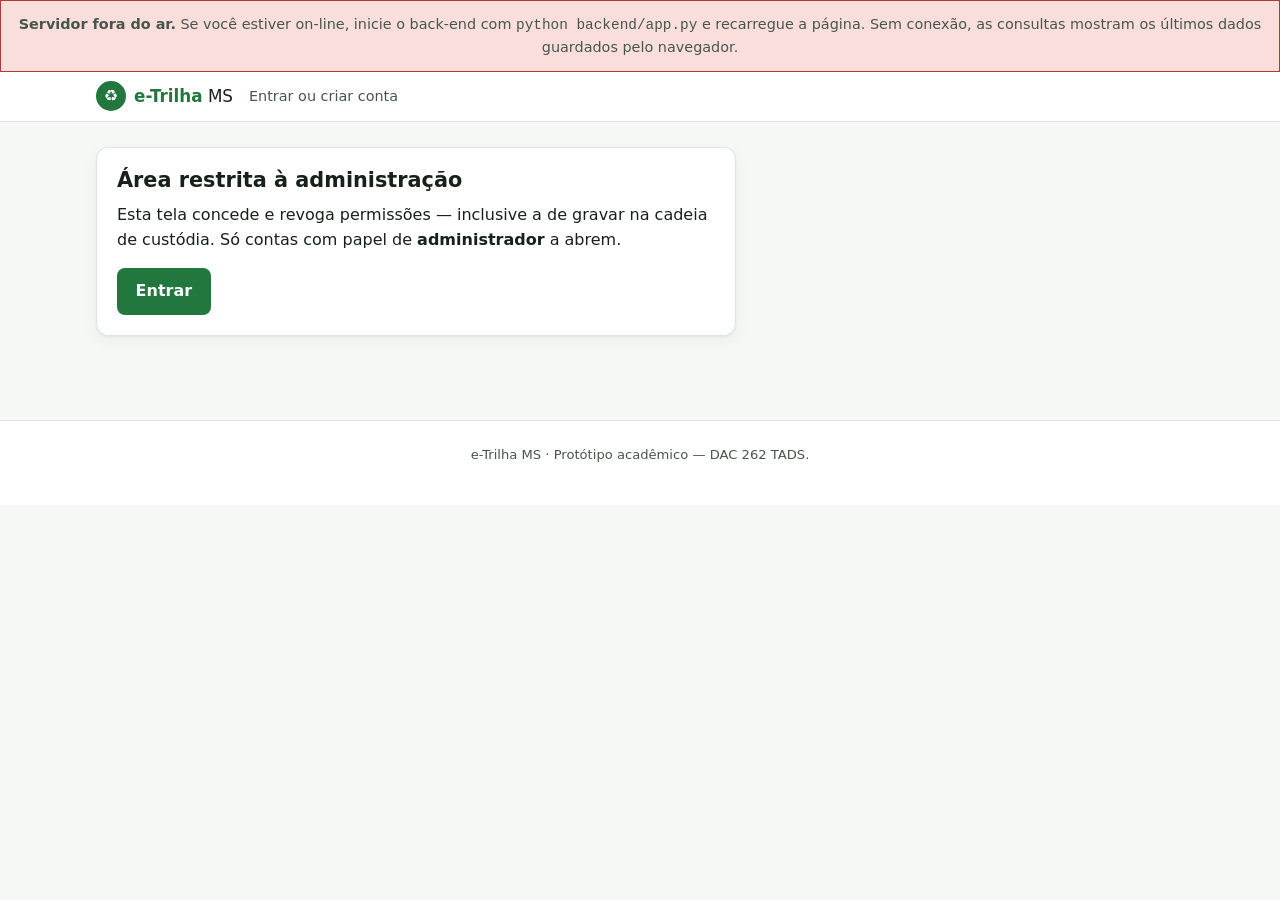
==== commit d4ee7041: "Restringe o leitor de QR, cria a conta de reserva e adiciona testes A aba "Ler QR" some do menu de q" ====
--- a/admin.html
+++ b/admin.html
@@ -16,7 +16,7 @@
   <div id="conteudo"></div>
 </main>
 
-<footer class="rodape">e-Trilha MS · Protótipo acadêmico — DAC 262 TADS.</footer>
+<footer class="rodape" data-rodape></footer>
 
 <script type="module">
 import * as store from './js/store.js';
--- a/css/app.css
+++ b/css/app.css
@@ -24,6 +24,11 @@
   --fundo: #f6f8f6;
   --superficie: #ffffff;
   --borda: #dde5df;
+
+  /* Cor da marca d'água da conta de reserva. É um token próprio, e não o
+     `--terra-600` dos selos, porque aquele não é redefinido no tema escuro: a
+     marca precisa aparecer nos dois, e a opacidade faz parte da cor. */
+  --marca-dagua: rgba(160, 99, 29, 0.14);
 
   --raio: 12px;
   --raio-sm: 8px;
@@ -48,6 +53,7 @@
     --borda: #2a3830;
     --verde-500: #46b06b;
     --verde-600: #3a9a5b;
+    --marca-dagua: rgba(233, 178, 109, 0.13);
     --sombra: 0 1px 2px rgba(0, 0, 0, 0.4), 0 4px 16px rgba(0, 0, 0, 0.3);
   }
 }
@@ -485,13 +491,61 @@
 .faixa-info { background: var(--azul-100); border-color: var(--azul-600); }
 .faixa > :last-child { margin-bottom: 0; }
 
+/* ---------- Marca d'água da conta de reserva ----------
+
+   Fica sobre a página inteira enquanto a sessão for da conta de reserva. Não é
+   decoração: essa conta existe para o dia em que o acesso ao admin do dia a dia
+   se perder, e quem a usa por comodidade acaba com uma administração que
+   depende de uma conta que ninguém vê na tela. A marca segue a pessoa por todas
+   as telas justamente porque o aviso de uma faixa só se lê uma vez.
+
+   `z-index: -1` a põe ATRÁS do conteúdo, e é o que a torna legível sem atrapalhar
+   a leitura: cartões, cabeçalho e rodapé têm fundo opaco (`--superficie`) e a
+   cobrem, então ela aparece só pelas frestas — as laterais de `main` e os vãos
+   entre os cartões. As caixas ficam como folhas sobre uma mesa carimbada. Passar
+   por cima do texto exigia baixar tanto a opacidade que a marca sumia; por trás,
+   ela pode ser vista sem disputar com nada.
+
+   O valor negativo funciona porque `body` não pinta fundo próprio: como `html`
+   não tem nenhum, o fundo de `body` é promovido ao canvas da página, que é
+   pintado abaixo de tudo. A marca fica entre esse canvas e o conteúdo. Dar um
+   fundo a `html` ou a `main` a esconderia por completo.
+
+   `pointer-events: none` a mantém inofensiva de todo modo: todo clique
+   atravessa. `inset` negativo dá folga para a rotação não deixar canto vazio. */
+.marca-dagua {
+  position: fixed;
+  inset: -25vmax;
+  z-index: -1;
+  pointer-events: none;
+  user-select: none;
+  overflow: hidden;
+  display: flex;
+  flex-direction: column;
+  justify-content: space-evenly;
+  transform: rotate(-24deg);
+}
+.marca-dagua span {
+  white-space: nowrap;
+  text-align: center;
+  font-size: clamp(0.95rem, 2.2vw, 1.5rem);
+  font-weight: 800;
+  letter-spacing: 0.16em;
+  text-transform: uppercase;
+  color: var(--marca-dagua);
+}
+
 .oculto { display: none !important; }
 .vazio { text-align: center; color: var(--tinta-fraca); padding: 2rem 1rem; }
 
+/* Mesma superfície do cabeçalho, e pelo mesmo motivo: sobre o fundo da
+   página o rodapé desaparecia — fundo igual ao do corpo e texto na tinta mais
+   fraca das três davam pouco contraste para uma faixa que fecha a página. */
 .rodape {
+  background: var(--superficie);
   border-top: 1px solid var(--borda);
   padding: 1.5rem 1rem 2.5rem;
-  color: var(--tinta-fraca);
+  color: var(--tinta-media);
   font-size: 0.82rem;
   text-align: center;
 }
@@ -604,7 +658,9 @@
 /* ---------- Impressão ---------- */
 
 @media print {
-  .cabecalho, .rodape, .nao-imprimir, .avisos { display: none !important; }
+  /* A marca d'água some no papel: ela atravessaria a folha de etiquetas por
+     cima dos QR Codes, que é justamente o que precisa sair legível. */
+  .cabecalho, .rodape, .nao-imprimir, .avisos, .marca-dagua { display: none !important; }
   body { background: #fff; }
   main { max-width: none; padding: 0; }
   .cartao { border: none; box-shadow: none; padding: 0; margin: 0; }
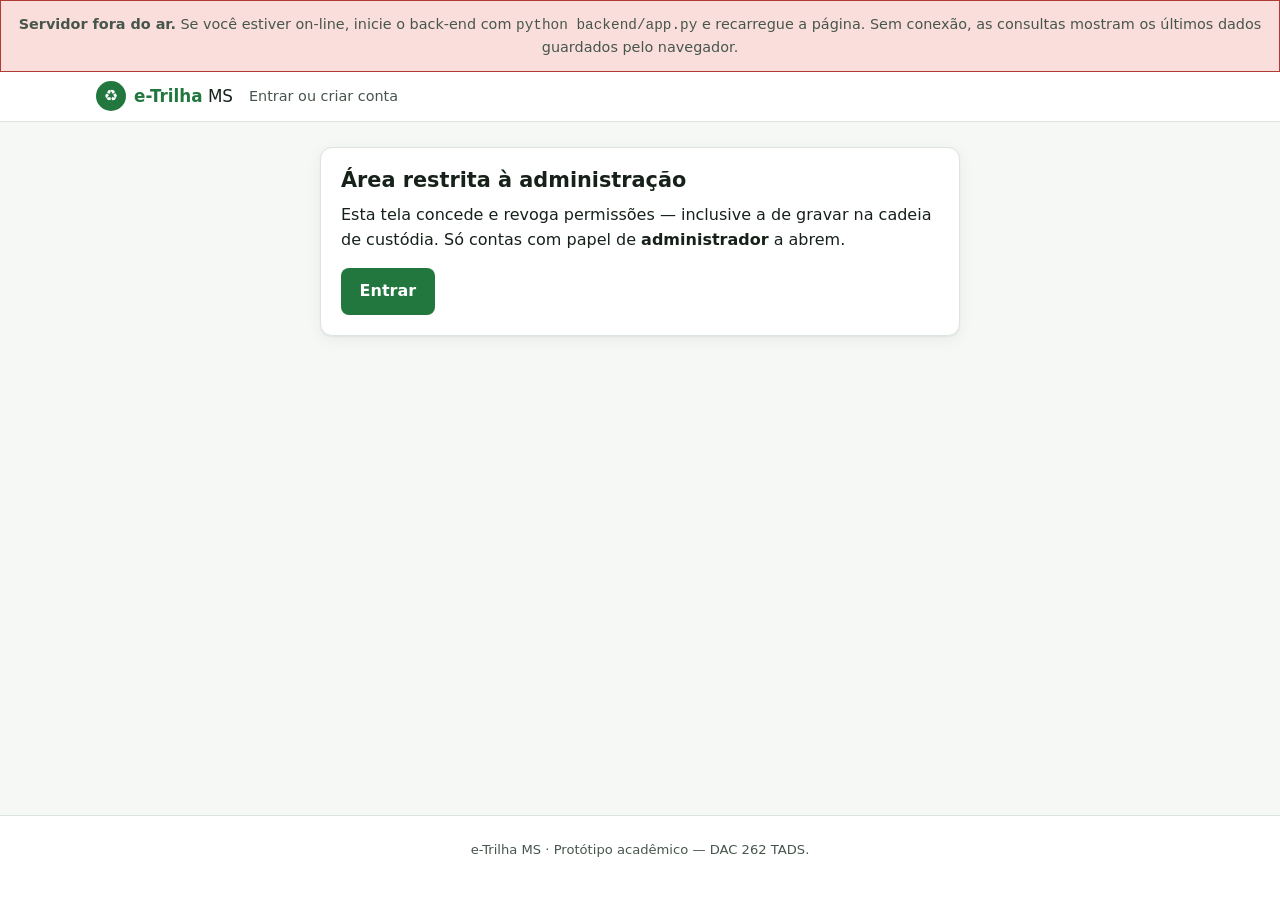
==== commit e5692a43: "Implementa a competência por etapa (RF21) O papel de operador valia para a cadeia inteira: o operado" ====
--- a/admin.html
+++ b/admin.html
@@ -21,8 +21,9 @@
 <script type="module">
 import * as store from './js/store.js';
 import { iniciarPagina, aviso, confirmar, confirmarComSenha, seloPapel, seloEtapa,
-         escapar, formatarData, formatarMassa } from './js/ui.js';
-import { ETAPAS, ETAPA_FINAL, categoria, estaPendente } from './js/model.js';
+         escapar, formatarData, formatarMassa , numero} from './js/ui.js';
+import { ETAPAS, ETAPA_FINAL, categoria, estaPendente, etapasDoTipo,
+         TIPOS_PONTO } from './js/model.js';
 
 await iniciarPagina();
 
@@ -99,21 +100,13 @@
     </p>
 
     <section class="grade grade-3" style="margin-bottom:1.25rem">
-      <div class="numero">
-        <div class="valor">${itens.length}</div>
-        <div class="rotulo">aparelhos cadastrados</div>
-        <div class="nota">${itens.filter((i) => i.etapaAtual === ETAPA_FINAL).length} com destinação comprovada</div>
-      </div>
-      <div class="numero${atrasados().length ? ' numero-alerta' : ''}">
-        <div class="valor">${atrasados().length}</div>
-        <div class="rotulo">parados além do prazo</div>
-        <div class="nota">a etapa atual passou do tempo previsto</div>
-      </div>
-      <div class="numero">
-        <div class="valor">${usuarios.length}</div>
-        <div class="rotulo">contas cadastradas</div>
-        <div class="nota">${contagem('operador')} operador(es), ${contagem('admin')} admin(s)</div>
-      </div>
+      ${numero(itens.length, 'aparelhos cadastrados',
+               `${itens.filter((i) => i.etapaAtual === ETAPA_FINAL).length} com destinação comprovada`)}
+      ${numero(atrasados().length, 'parados além do prazo',
+               'a etapa atual passou do tempo previsto',
+               atrasados().length ? 'numero-alerta' : '')}
+      ${numero(usuarios.length, 'contas cadastradas',
+               `${contagem('operador')} operador(es), ${contagem('admin')} admin(s)`)}
     </section>
 
     ${secaoItens()}
@@ -395,12 +388,14 @@
     <div class="campo">
       <label for="d-ponto">Ponto de coleta vinculado</label>
       <select id="d-ponto"${usuario.papel === 'operador' ? '' : ' disabled'}>
-        <option value="">Sem ponto fixo</option>
+        <option value="">Sem ponto — não registra nenhuma etapa</option>
         ${pontos.map((p) =>
           `<option value="${escapar(p.id)}"${p.id === usuario.pontoId ? ' selected' : ''}>${escapar(p.nome)} — ${escapar(p.municipio)}</option>`
         ).join('')}
       </select>
-      <p class="dica">Só operadores usam este vínculo: é dele que sai o local gravado no evento.</p>
+      <p class="dica">Só operadores usam este vínculo: é dele que sai o local gravado no evento,
+         e é o tipo do ponto que define quais etapas a conta registra.</p>
+      <p class="dica" id="d-competencia"></p>
     </div>
 
     <div class="botoes">
@@ -458,10 +453,22 @@
   // O ponto só faz sentido para operador — acompanha o papel escolhido.
   const selPapel = dialogo.querySelector('#d-papel');
   const selPonto = dialogo.querySelector('#d-ponto');
+  // Mostra, antes de salvar, quais etapas o ponto escolhido registra (RF21).
+  const dicaCompetencia = dialogo.querySelector('#d-competencia');
+  const mostrarCompetencia = () => {
+    const ponto = pontos.find((p) => p.id === selPonto.value);
+    dicaCompetencia.innerHTML = selPonto.disabled ? '' : ponto
+      ? `${escapar(TIPOS_PONTO[ponto.tipo]?.rotulo ?? ponto.tipo)}: registra
+         <strong>${etapasDoTipo(ponto.tipo).map((e) => escapar(e.rotulo)).join(', ')}</strong>.`
+      : 'Sem ponto, o operador não consegue registrar nenhuma etapa.';
+  };
+  selPonto.addEventListener('change', mostrarCompetencia);
   selPapel.addEventListener('change', () => {
     selPonto.disabled = selPapel.value !== 'operador';
     if (selPonto.disabled) selPonto.value = '';
-  });
+    mostrarCompetencia();
+  });
+  mostrarCompetencia();
 
   dialogo.querySelector('[data-acao="salvar"]').addEventListener('click', (ev) =>
     salvarPermissoes(ev.currentTarget, usuario, selPapel.value,
--- a/css/app.css
+++ b/css/app.css
@@ -60,8 +60,21 @@
 
 * { box-sizing: border-box; }
 
+/* A coluna flex com altura mínima de uma tela é o que gruda o rodapé embaixo.
+   Sem isso, numa página de conteúdo curto — a conta recém-criada, o rastreio
+   sem resultado — o rodapé terminava no meio da tela e sobrava um vão do fundo
+   da página abaixo dele, como se a página tivesse sido cortada.
+
+   `dvh` antes de `vh` no navegador que o entende: no celular, `100vh` conta a
+   barra de endereço que some ao rolar, e o rodapé ficava um naco abaixo da
+   dobra. A ordem importa — quem não conhece `dvh` ignora a segunda linha e
+   fica com `vh`. */
 body {
   margin: 0;
+  min-height: 100vh;
+  min-height: 100dvh;
+  display: flex;
+  flex-direction: column;
   font-family: var(--fonte);
   color: var(--tinta);
   background: var(--fundo);
@@ -136,6 +149,9 @@
 /* ---------- Layout ---------- */
 
 main {
+  /* Cresce para ocupar a sobra e empurrar o rodapé; `0 auto` mantém o
+     centramento, e não encolher evita que conteúdo alto seja espremido. */
+  flex: 1 0 auto;
   max-width: var(--largura);
   margin: 0 auto;
   padding: 1.6rem 1rem 4rem;
